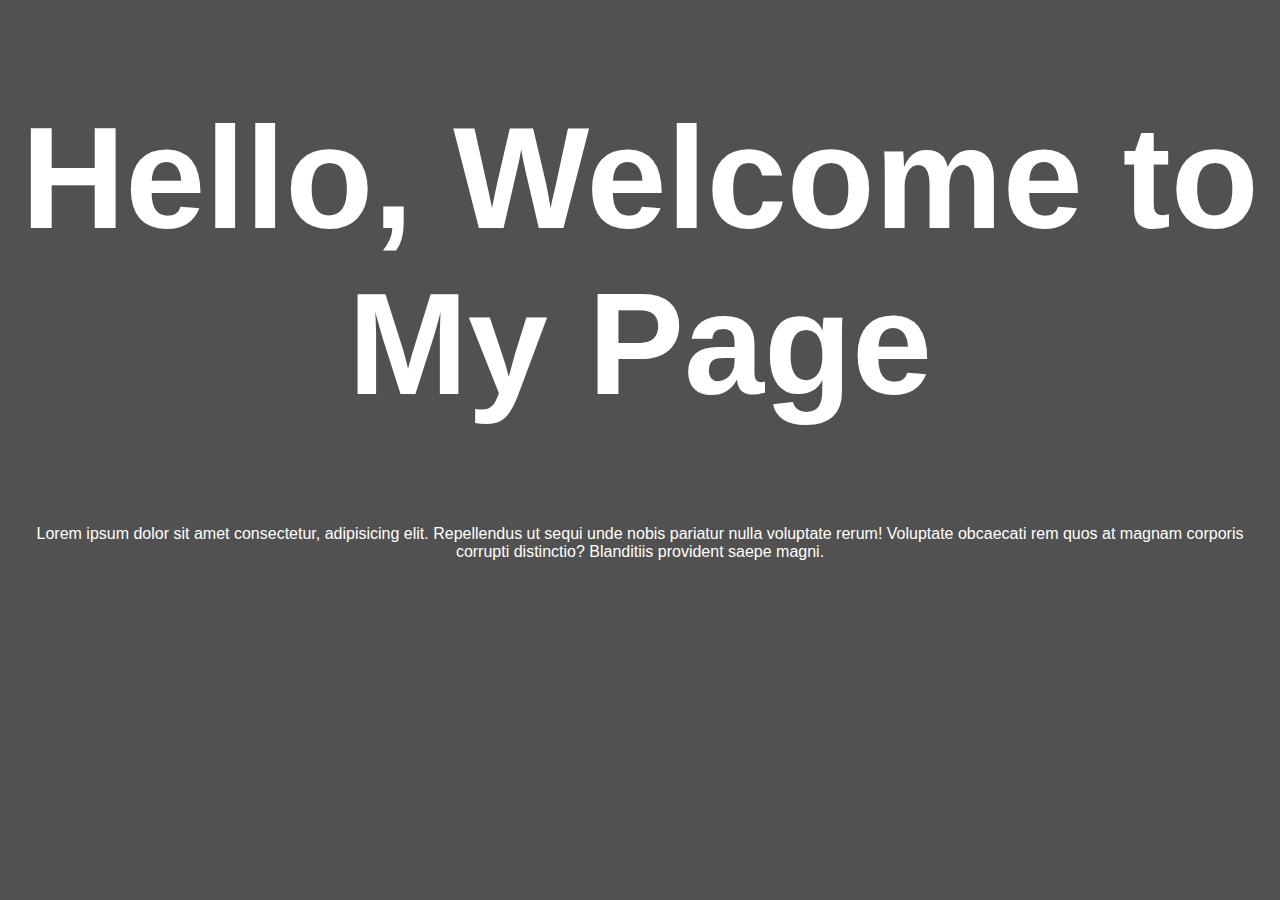
==== index.html @ 287555ee "put all into directory" ====
<!DOCTYPE html>
<html lang="en">
<head>
    <meta charset="UTF-8">
    <meta name="viewport" content="width=device-width, initial-scale=1.0">
    <title>Document</title>
    <link rel="stylesheet" href="/Projects/css/style.css">
</head>
<body>
    <h1>Hello, Welcome to My Page</h1>
    <p>Lorem ipsum dolor sit amet consectetur, adipisicing elit. Repellendus ut sequi unde nobis pariatur nulla voluptate rerum! Voluptate obcaecati rem quos at magnam corporis corrupti distinctio? Blanditiis provident saepe magni.</p>
</body>
</html>
---- Projects/css/style.css ----
body {
    background-color: #515151;
    color: #ffffff;
    font-family: -apple-system, BlinkMacSystemFont, 'Segoe UI', Roboto, Oxygen, Ubuntu, Cantarell, 'Open Sans', 'Helvetica Neue', sans-serif;
   }
h1 {
text-align: center;
font-size: 9em;

}
p {
text-align: center;
}
div {
padding-top: 75px;
/* border: 5px solid whitesmoke; */
background-color: #484848;
width: 100%;
height: 1100px;
text-align: center;
}
div:hover{
background-color: #303030;
}
img {
width: 450px;
height: 550px;
border-radius: 80em 80em 80em 80em;
border: 2px solid whitesmoke;
box-shadow: 10px 13px 15px 10px whitesmoke
}


@-webkit-keyframes rotating /* Safari and Chrome */ {
from {
  -webkit-transform: rotate(0deg);
  -o-transform: rotate(0deg);
  transform: rotate(0deg);
}
to {
  -webkit-transform: rotate(360deg);
  -o-transform: rotate(360deg);
  transform: rotate(360deg);
}
}
@keyframes rotating {
from {
  -ms-transform: rotate(0deg);
  -moz-transform: rotate(0deg);
  -webkit-transform: rotate(0deg);
  -o-transform: rotate(0deg);
  transform: rotate(0deg);
}
to {
  -ms-transform: rotate(360deg);
  -moz-transform: rotate(360deg);
  -webkit-transform: rotate(360deg);
  -o-transform: rotate(360deg);
  transform: rotate(360deg);
}
}


img:hover {
-webkit-animation: rotating 2s linear infinite;
-moz-animation: rotating 2s linear infinite;
-ms-animation: rotating 2s linear infinite;
-o-animation: rotating 2s linear infinite;
animation: rotating 2s linear infinite;
background-color: snow;
box-shadow: 10px 13px 15px 10px maroon
}
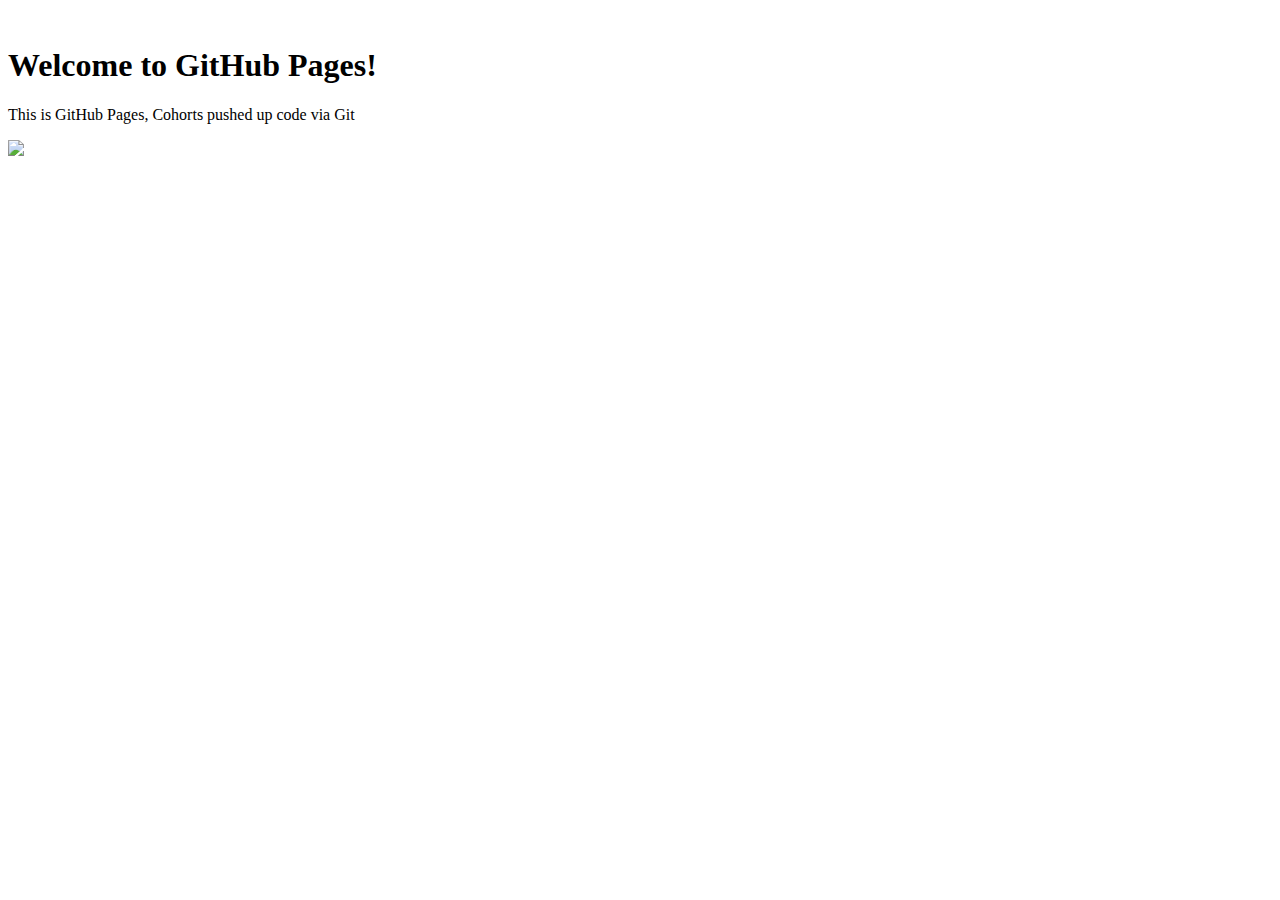
==== commit 6ac0165c: "website" ====
--- a/index.html
+++ b/index.html
@@ -1,13 +1,25 @@
 <!DOCTYPE html>
-<html lang="en">
+<!-- cool stuff -->
+<!-- cool stuff -->
+<!-- cool stuff -->
+<!-- cool stuff -->
+<!-- cool stuff -->
+​
 <head>
-    <meta charset="UTF-8">
-    <meta name="viewport" content="width=device-width, initial-scale=1.0">
-    <title>Document</title>
-    <link rel="stylesheet" href="/Projects/css/style.css">
+    <meta charset="utf-8">
+    <meta http-equiv="X-UA-Compatible" content="IE=edge">
+    <title>Welcome Cohort!</title>
+    <link rel="stylesheet" type="text/css" href="style.css" />
+    <meta name="description" content="">
+    <meta name="viewport" content="width=device-width, initial-scale=1">
+    <link rel="stylesheet" href="">
 </head>
+​
 <body>
-    <h1>Hello, Welcome to My Page</h1>
-    <p>Lorem ipsum dolor sit amet consectetur, adipisicing elit. Repellendus ut sequi unde nobis pariatur nulla voluptate rerum! Voluptate obcaecati rem quos at magnam corporis corrupti distinctio? Blanditiis provident saepe magni.</p>
+    <h1>Welcome to GitHub Pages!</h1>
+    <p>This is GitHub Pages, Cohorts pushed up code via Git</p>
+    <div><img src="mtech.png"></div>
+​
 </body>
-</html>
+​
+</html>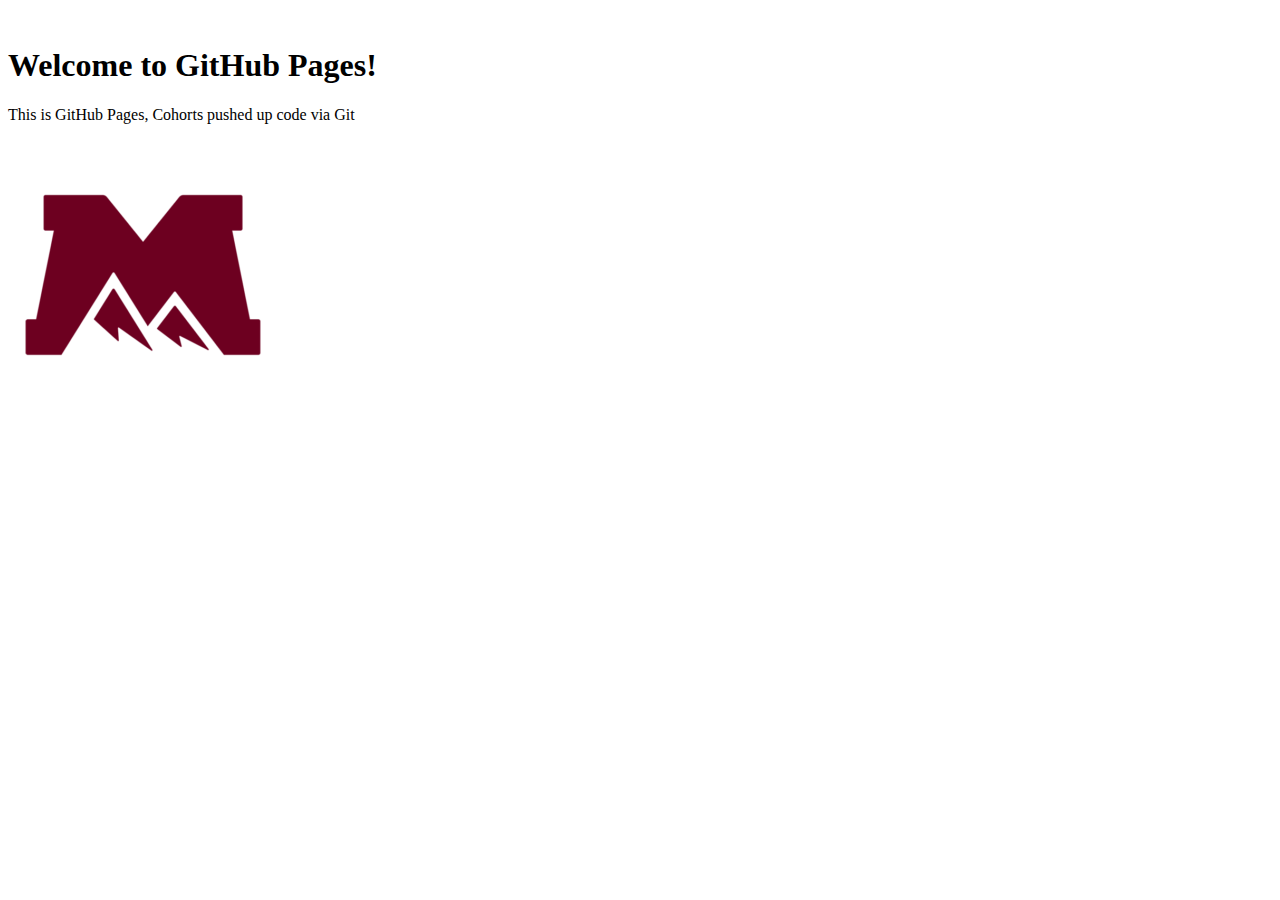
==== commit e84ded6d: "Website time" ====
--- a/index.html
+++ b/index.html
@@ -18,7 +18,7 @@
 <body>
     <h1>Welcome to GitHub Pages!</h1>
     <p>This is GitHub Pages, Cohorts pushed up code via Git</p>
-    <div><img src="mtech.png"></div>
+    <div><img src="/images/mtech.png"></div>
 ​
 </body>
 ​
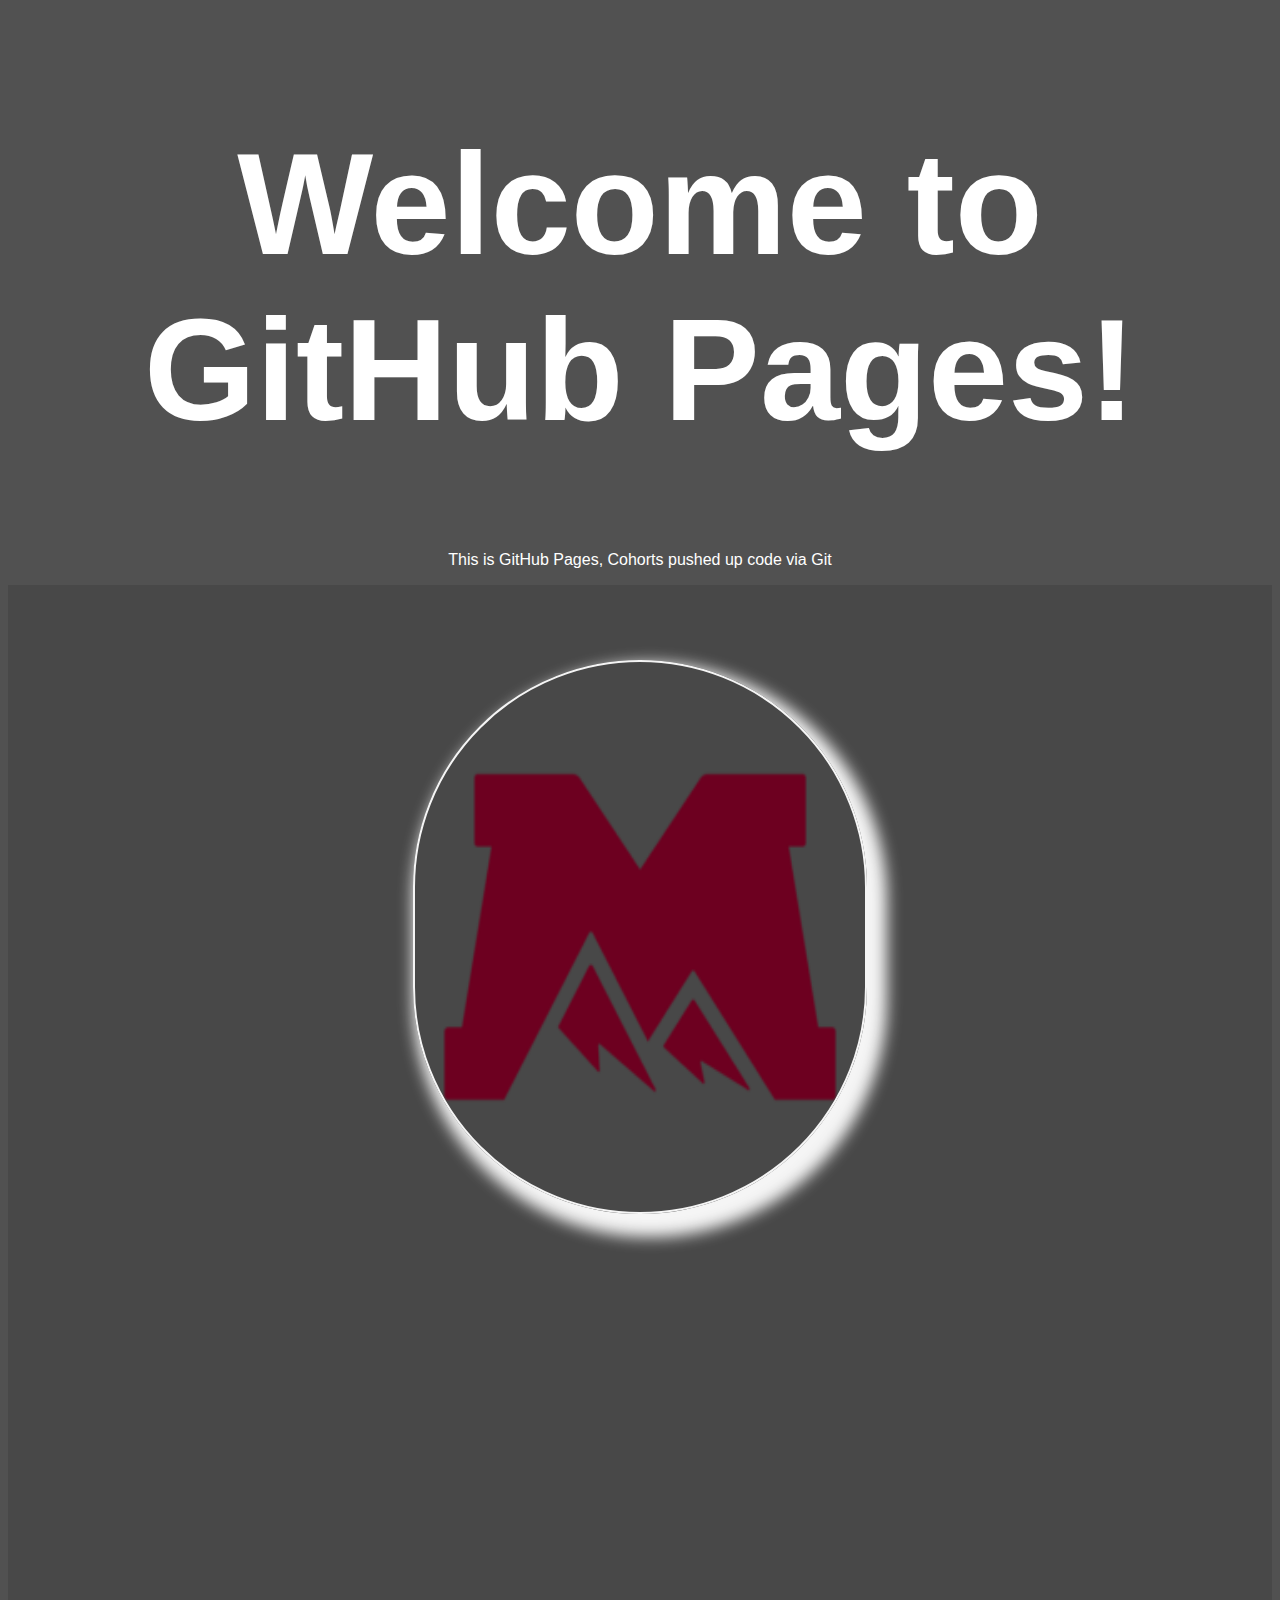
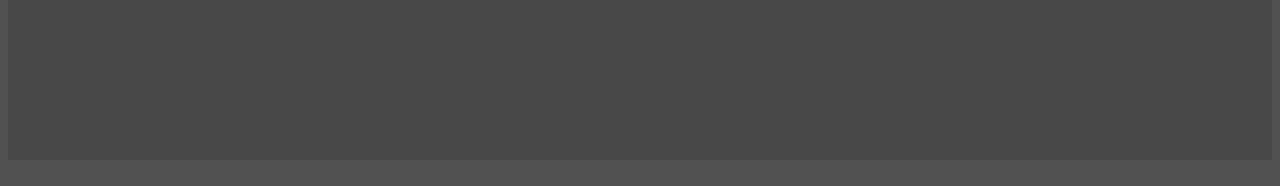
==== commit 1c281dbd: "linked css" ====
--- a/index.html
+++ b/index.html
@@ -9,7 +9,7 @@
     <meta charset="utf-8">
     <meta http-equiv="X-UA-Compatible" content="IE=edge">
     <title>Welcome Cohort!</title>
-    <link rel="stylesheet" type="text/css" href="style.css" />
+    <link rel="stylesheet" type="text/css" href="/css/style.css" />
     <meta name="description" content="">
     <meta name="viewport" content="width=device-width, initial-scale=1">
     <link rel="stylesheet" href="">
--- a/css/style.css
+++ b/css/style.css
@@ -0,0 +1,72 @@
+body {
+    background-color: #515151;
+    color: #ffffff;
+    font-family: -apple-system, BlinkMacSystemFont, 'Segoe UI', Roboto, Oxygen, Ubuntu, Cantarell, 'Open Sans', 'Helvetica Neue', sans-serif;
+   }
+h1 {
+text-align: center;
+font-size: 9em;
+
+}
+p {
+text-align: center;
+}
+div {
+padding-top: 75px;
+/* border: 5px solid whitesmoke; */
+background-color: #484848;
+width: 100%;
+height: 1100px;
+text-align: center;
+}
+div:hover{
+background-color: #303030;
+}
+img {
+width: 450px;
+height: 550px;
+border-radius: 80em 80em 80em 80em;
+border: 2px solid whitesmoke;
+box-shadow: 10px 13px 15px 10px whitesmoke
+}
+
+
+@-webkit-keyframes rotating /* Safari and Chrome */ {
+from {
+  -webkit-transform: rotate(0deg);
+  -o-transform: rotate(0deg);
+  transform: rotate(0deg);
+}
+to {
+  -webkit-transform: rotate(360deg);
+  -o-transform: rotate(360deg);
+  transform: rotate(360deg);
+}
+}
+@keyframes rotating {
+from {
+  -ms-transform: rotate(0deg);
+  -moz-transform: rotate(0deg);
+  -webkit-transform: rotate(0deg);
+  -o-transform: rotate(0deg);
+  transform: rotate(0deg);
+}
+to {
+  -ms-transform: rotate(360deg);
+  -moz-transform: rotate(360deg);
+  -webkit-transform: rotate(360deg);
+  -o-transform: rotate(360deg);
+  transform: rotate(360deg);
+}
+}
+
+
+img:hover {
+-webkit-animation: rotating 2s linear infinite;
+-moz-animation: rotating 2s linear infinite;
+-ms-animation: rotating 2s linear infinite;
+-o-animation: rotating 2s linear infinite;
+animation: rotating 2s linear infinite;
+background-color: snow;
+box-shadow: 10px 13px 15px 10px maroon
+}
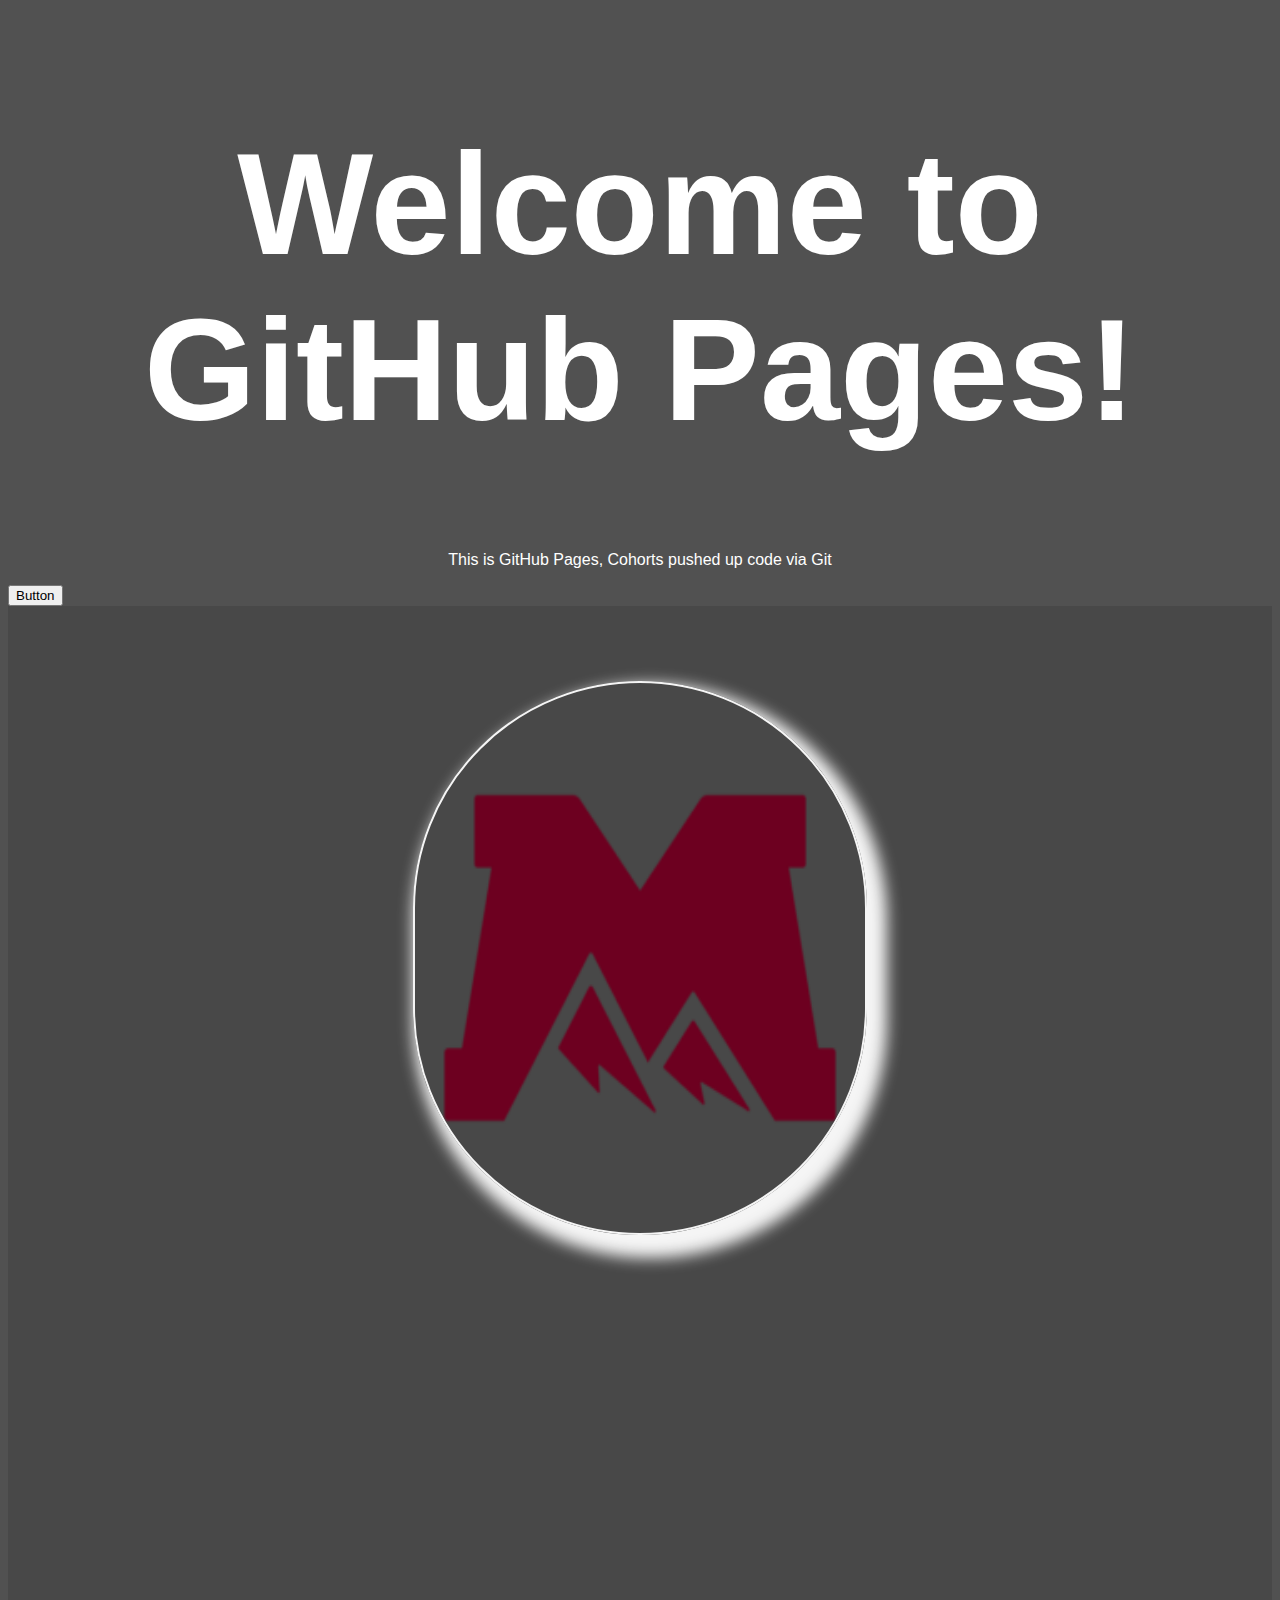
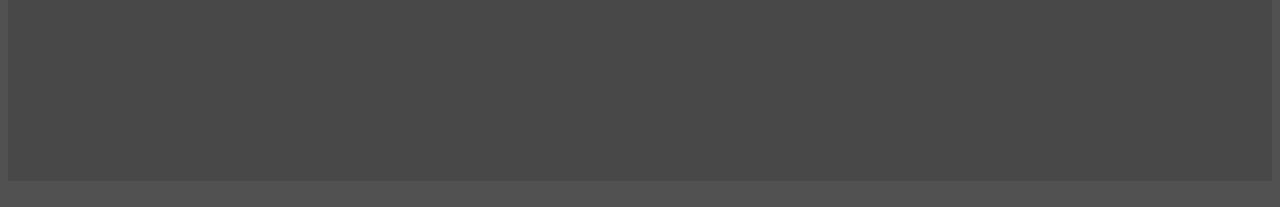
==== commit 90a39bb4: "website please work" ====
--- a/index.html
+++ b/index.html
@@ -9,7 +9,7 @@
     <meta charset="utf-8">
     <meta http-equiv="X-UA-Compatible" content="IE=edge">
     <title>Welcome Cohort!</title>
-    <link rel="stylesheet" type="text/css" href="/css/style.css" />
+    <link rel="stylesheet" type="text/css" href="css/style.css" />
     <meta name="description" content="">
     <meta name="viewport" content="width=device-width, initial-scale=1">
     <link rel="stylesheet" href="">
@@ -18,7 +18,8 @@
 <body>
     <h1>Welcome to GitHub Pages!</h1>
     <p>This is GitHub Pages, Cohorts pushed up code via Git</p>
-    <div><img src="/images/mtech.png"></div>
+    <button onclick="alert('hello')">Button</button>
+    <div><img src="images/mtech.png"></div>
 ​
 </body>
 ​
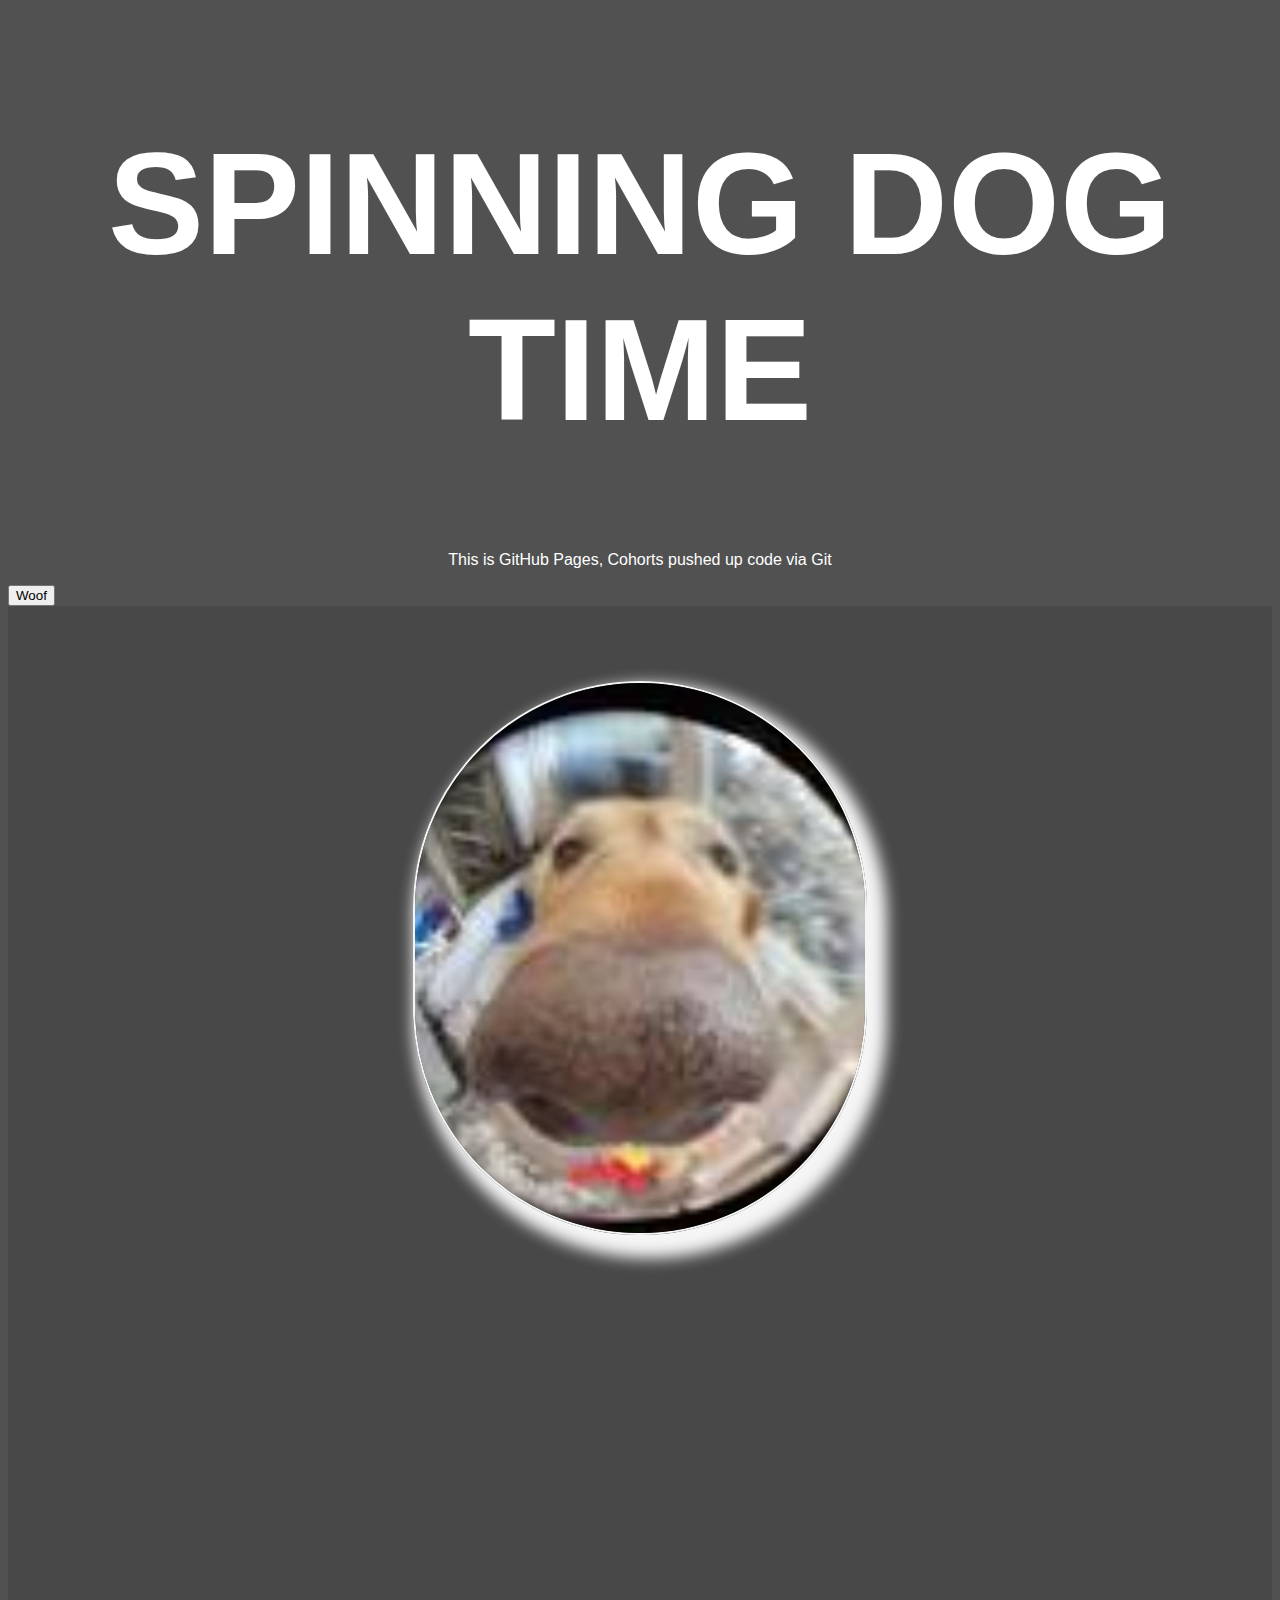
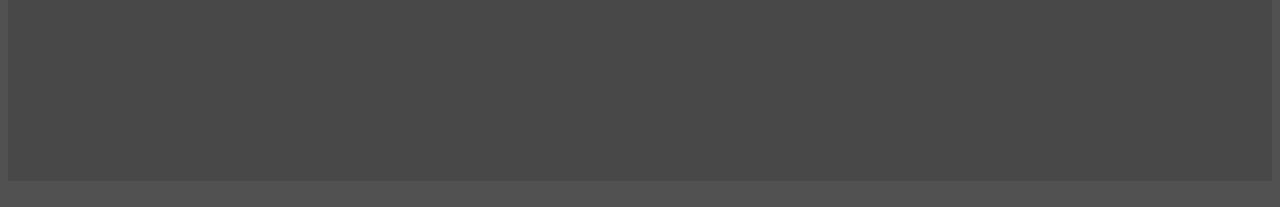
==== commit d3590ff7: "dog conversion" ====
--- a/index.html
+++ b/index.html
@@ -12,15 +12,14 @@
     <link rel="stylesheet" type="text/css" href="css/style.css" />
     <meta name="description" content="">
     <meta name="viewport" content="width=device-width, initial-scale=1">
-    <link rel="stylesheet" href="">
 </head>
-​
+
 <body>
-    <h1>Welcome to GitHub Pages!</h1>
+    <h1>SPINNING DOG TIME</h1>
     <p>This is GitHub Pages, Cohorts pushed up code via Git</p>
-    <button onclick="alert('hello')">Button</button>
-    <div><img src="images/mtech.png"></div>
-​
+    <button onclick="alert('Yo what the dog doing?')">Woof</button>
+    <div><img src="images/funnydog.jpg"></div>
+
 </body>
 ​
 </html>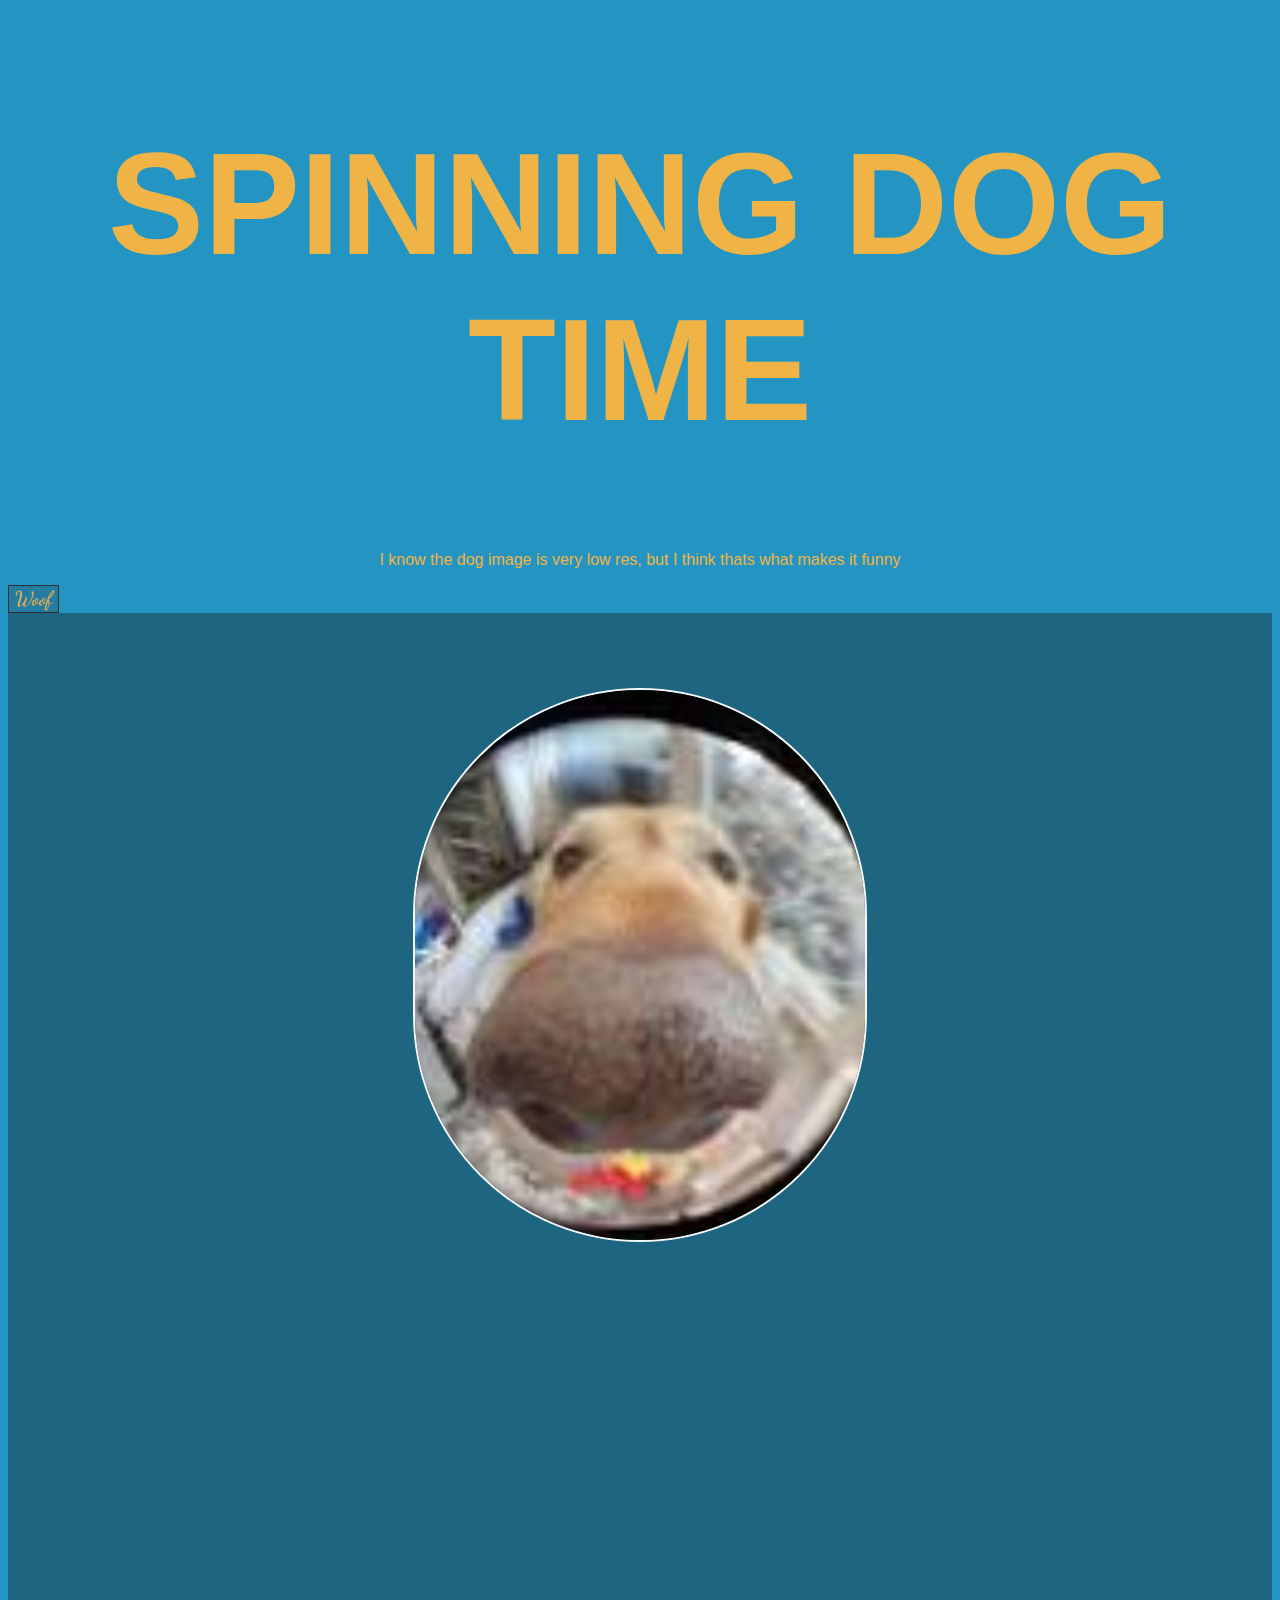
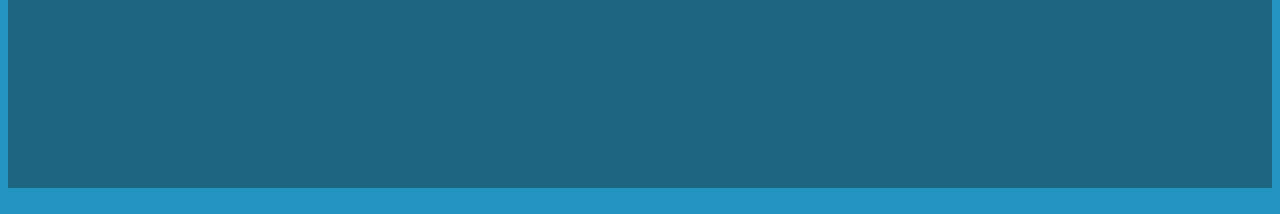
==== commit 2e89f889: "added more to the dogness of the website" ====
--- a/index.html
+++ b/index.html
@@ -8,15 +8,16 @@
 <head>
     <meta charset="utf-8">
     <meta http-equiv="X-UA-Compatible" content="IE=edge">
-    <title>Welcome Cohort!</title>
+    <title>Yo Dawg</title>
     <link rel="stylesheet" type="text/css" href="css/style.css" />
+    <link href="https://fonts.googleapis.com/css2?family=Dancing+Script&display=swap" rel="stylesheet">
     <meta name="description" content="">
     <meta name="viewport" content="width=device-width, initial-scale=1">
 </head>
 
 <body>
     <h1>SPINNING DOG TIME</h1>
-    <p>This is GitHub Pages, Cohorts pushed up code via Git</p>
+    <p>I know the dog image is very low res, but I think thats what makes it funny</p>
     <button onclick="alert('Yo what the dog doing?')">Woof</button>
     <div><img src="images/funnydog.jpg"></div>
 
--- a/css/style.css
+++ b/css/style.css
@@ -1,6 +1,7 @@
 body {
-    background-color: #515151;
-    color: #ffffff;
+    background-color: #2495c2;
+    color: #f0b446;
+    ;
     font-family: -apple-system, BlinkMacSystemFont, 'Segoe UI', Roboto, Oxygen, Ubuntu, Cantarell, 'Open Sans', 'Helvetica Neue', sans-serif;
    }
 h1 {
@@ -8,26 +9,38 @@
 font-size: 9em;
 
 }
+button{
+  color:#f0b446;
+  font-family: 'Dancing Script', cursive;
+  background-color: #247da0;
+  border: 1px solid #303030 ;
+  font-size: 15pt;
+}
+button:hover{
+  background-color: #f0b446;
+  color: #247da0;
+}
 p {
 text-align: center;
 }
 div {
 padding-top: 75px;
 /* border: 5px solid whitesmoke; */
-background-color: #484848;
+  background-color: #1d6581;
 width: 100%;
 height: 1100px;
 text-align: center;
 }
 div:hover{
-background-color: #303030;
+  background-color: #164d63;
+
 }
 img {
 width: 450px;
 height: 550px;
 border-radius: 80em 80em 80em 80em;
 border: 2px solid whitesmoke;
-box-shadow: 10px 13px 15px 10px whitesmoke
+
 }
 
 
@@ -67,6 +80,4 @@
 -ms-animation: rotating 2s linear infinite;
 -o-animation: rotating 2s linear infinite;
 animation: rotating 2s linear infinite;
-background-color: snow;
-box-shadow: 10px 13px 15px 10px maroon
 }
